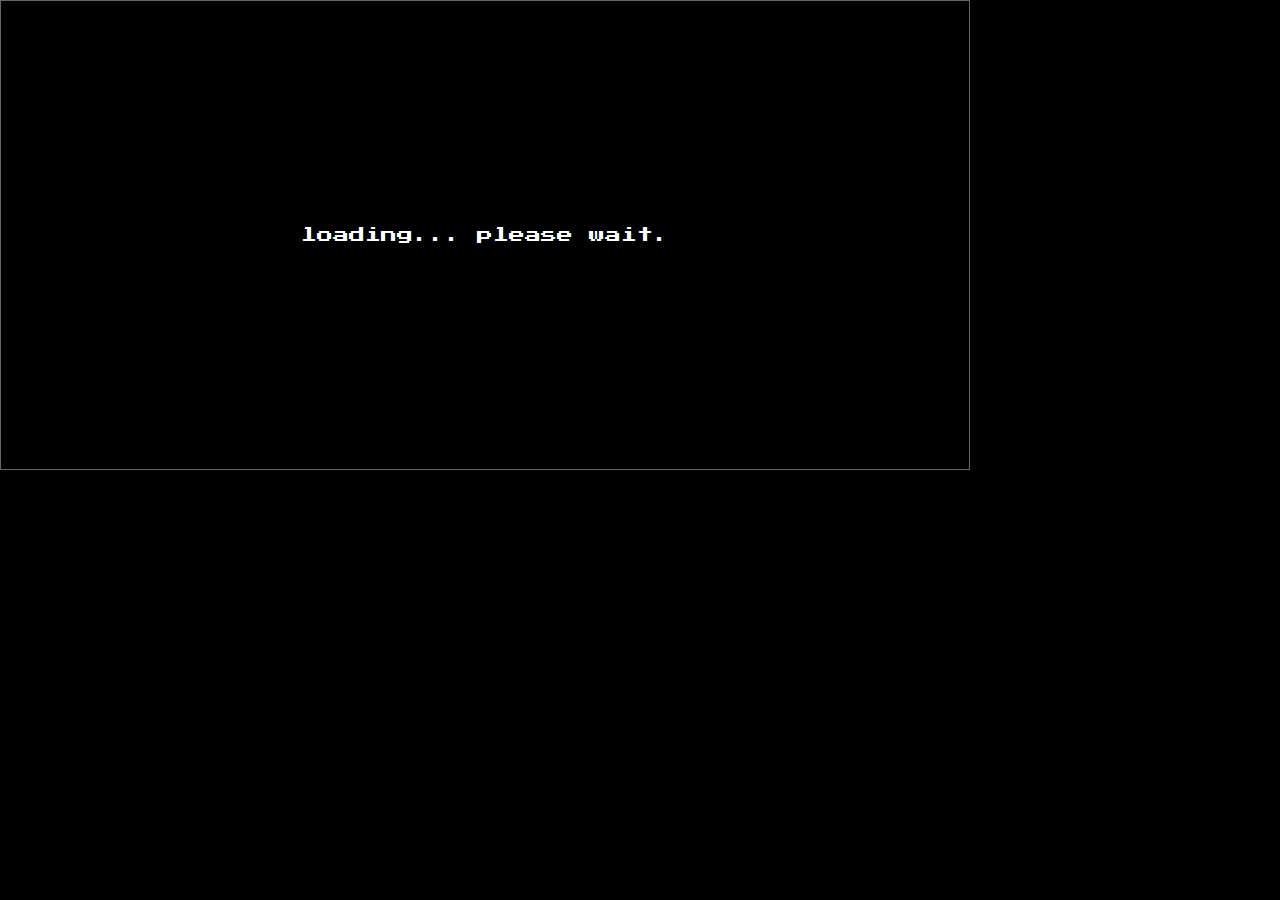
==== index.html @ d9597dc3 "char select" ====
<!DOCTYPE html>
<html lang="en">
<head>
    <title>Primitai - Stars are my Guide</title>
    <meta http-equiv="Content-Type" content="text/html; charset=UTF-8" />
    
    <script>
        document.addEventListener("DOMContentLoaded", function(){
            loadAssets();
        });
        function loadAssets() {
            // Load in banner CSS
            var extCSS = document.createElement("link");
            extCSS.setAttribute("rel", "stylesheet");
            extCSS.setAttribute("type", "text/css");
            extCSS.setAttribute("href", "styles/styles.css");
            
            var extCSS1 = document.createElement("link");
            extCSS1.setAttribute("rel", "stylesheet");
            extCSS1.setAttribute("type", "text/css");
            extCSS1.setAttribute("href", "styles/responsive.css");

            var extCSS2 = document.createElement("link");
            extCSS2.setAttribute("rel", "stylesheet");
            extCSS2.setAttribute("type", "text/css");
            extCSS2.setAttribute("href", "styles/intro.css");
                extCSS.onload = function()
                {
                    cssLoadedHandler();
                }

            document.getElementsByTagName("head")[0].appendChild(extCSS);
            document.getElementsByTagName("head")[0].appendChild(extCSS1);
            document.getElementsByTagName("head")[0].appendChild(extCSS2);
        }

        /**
        * Fired when the banners external CSS has been loaded
        */
        function cssLoadedHandler()
        {
            console.log("CSS LOADED");
            // start loading external JS
            loadExtJavaScript();
        }

        // array of all the external js files we want to politely load

        var arrExtJs = ['https://cdnjs.cloudflare.com/ajax/libs/gsap/3.4.2/gsap.min.js','https://cdnjs.cloudflare.com/ajax/libs/jquery/3.4.1/jquery.min.js','js/splittext.min.js','js/jquery-visibility.js','js/main.js'];

        

        var loadJsIndex = 0;

        /**
        * Function loads in an external JS file
        */
        function loadExtJavaScript()
        {
            // Load in external Javascript file
            var extJavaScript = document.createElement("script");
            extJavaScript.setAttribute("type", "text/javascript");
            extJavaScript.setAttribute("src", arrExtJs[loadJsIndex]);
                extJavaScript.onload = function()
                {
                    jsLoadedHandler();
                }
            document.getElementsByTagName("head")[0].appendChild(extJavaScript);
        }

        /**
        * Fired when an External JS file has been loaded
        */
        function jsLoadedHandler()
        {
            console.log("JS LOADED (" + arrExtJs[loadJsIndex] + ")");

            loadJsIndex++;

            if(loadJsIndex < arrExtJs.length)
            {
                loadExtJavaScript(); // load next JS file
            }
            else
            {
                init();
            }
        }
    </script>
    <link href="https://fonts.googleapis.com/css?family=Press+Start+2P&display=swap" rel="stylesheet">
    <style type="text/css">
        body{
            position:absolute;
            border:0 none;
            outline:0;
            padding:0;
            margin:0;
        }
        #container {
            display: none;
        }
        #loadingContent{
            position:absolute;
            background-color:transparent;
            z-index:10;
            box-sizing: border-box;
            -moz-box-sizing: border-box;
            -webkit-box-sizing: border-box;
            border:1px solid #666666;
            height: 100%;
            width: 100%;
            min-width: 970px;
            min-height: 470px;
        }

        #loadingImage{
            position:absolute;
            left:50%;
            top:50%;
            transform: translate(-50%,-50%);
            color: #fff;
        }
    </style>
    <link rel="apple-touch-icon" sizes="180x180" href="favicon/apple-touch-icon.png">
    <link rel="icon" type="image/png" sizes="32x32" href="favicon/favicon-32x32.png">
    <link rel="icon" type="image/png" sizes="16x16" href="favicon/favicon-16x16.png">
    <link rel="manifest" href="favicon/site.webmanifest">
    
    <script async src="https://www.googletagmanager.com/gtag/js?id=G-NKMBF439GH"></script>
    <script>
      window.dataLayer = window.dataLayer || [];
      function gtag(){dataLayer.push(arguments);}
      gtag('js', new Date());

      gtag('config', 'G-NKMBF439GH');
    </script>



    <meta property="og:url"                content="https://stars-are-my-guide.ga/" />
    <meta property="og:type"               content="website" />
    <meta property="og:title"              content="Primitai - Stars are my Guide" />
    <meta property="og:description"        content="Stars are my Guide is the new single from the Primitai album 'Violence of the Skies', with accompanying video game" />
    <meta property="og:image"              content="https://stars-are-my-guide.ga/images/stars-are-my-guide-primitai-ogimage.jpg" />


</head>
<body>
    <audio id="audio"></audio>
    <audio id="audioEnding" src="07_put_to_the_sword.mp3"></audio>


    <div id="loadingContent">
        <div id="loadingImage">
            loading...  please wait.
        </div>
    </div>
    <div id="wrap" class="paused">
        <div id="controllerWrap">
            <div id="container" class="clickable">
                    
                <div class="bg bgToGo" id="bgToGo1"></div>
                <div class="bg bgToGo" id="bgToGo2"></div>
                <div class="bg bgToGo" id="bgToGo3"></div>
                
                <div class="bg bgStars" id="bgStars1"></div>
                <div class="bg bgStars" id="bgStars2"></div>
                <div class="bg bgStars" id="bgStars3"></div>

                <div id="bgMountains">
                    <div class="bg bgMountains" id="bgMountains1"></div>
                    <div class="bg bgMountains" id="bgMountains2"></div>
                    <div class="bg bgMountains" id="bgMountains3"></div>
                    <div class="bg bgMountains" id="bgMountains4"></div>
                    <div class="bg bgMountains" id="bgMountains5"></div>
                    <div class="bg bgMountains" id="bgMountains6"></div>
                </div>

                
                
                <div class="lightning" id="lightning"></div>

                <div id="introScreen">
                    <div class="copy" id="introPlay">play ></div>
                    <div id="introBG" class="hidden"></div>
                    <div id="introStars"></div>
                    <img id="introLogo" src="images/primitai-logo.png" class="intrologo hidden" />
                    <div id="introTxt01" class="copy hidden">presents</div>

                    <div id="introTxt05" class="copy hidden">from their 2021 album<br><span id="introTxt05a">Violence of the Skies</span></div>
                    
                    <img id="introAlbum1" class="introAlbum hidden" src="images/vio-vinyl2.png">
                    <img id="introAlbum2" class="introAlbum hidden" src="images/vio-vinyl1.png">

                    <div id="introTxt02" class="copy hidden">a<br><span id="introTxt02a">@scottoftheriver</span><br><span id="introTxt02b" class="hidden">production</div>
                    
                    <div id="introTxt03" class="copy hidden">with inspiration from<br><span id="introTxt03a">Battletoads in Battlemaniacs</span><br><span id="introTxt03b" class="hidden">(SNES 1993)</span></div>
                    
                    <div id="introTxt04" class="copy hidden">licensed by</div>
                    <img id="introLogo2" src="images/roar-logo.png" class="intrologo hidden" />

                    
                    <div id="introTxt_volume" class="copy hidden">turn your volume up</div>
                </div>
                
                <div id="tilt" class="hidden">

                    <!-- <img src="images/title_w.png" id="introTxtTitle" class="hidden"> -->
                    <img src="images/title_px.png" id="introTxtTitle" class="hidden">
                    <img src="images/primitai-intro-logo.png" id="introTxtLogo" class="hidden">


                    <img src="images/fg-intro.png" class="fg" id="fg-intro">
                    
                    <div id="fgs">
                        <img src="images/newmoon_fg.png" class="fg fgToGo" id="fgToGo3">
                        <img src="images/newmoon_fg.png" class="fg fgToGo" id="fgToGo1">
                        <img src="images/newmoon_fg.png" class="fg fgToGo" id="fgToGo2">
                    </div>

                    <div id="area">

                        <div id="obstacle1" class="hidden hole obstacle">
                            <img src="images/obstacle_hole.png" class="hole">
                        </div>
                        <div id="obstacle2" class="hidden rockL obstacle">
                            <img src="images/obstacle_rock.png" class="rockL">
                        </div>

                        <div id="obstacle2a" class="hidden rockL obstacle">
                            <img src="images/obstacle_rock.png" class="rockL">
                        </div>
                        
                        <div id="obstacle3" class="hidden ramp obstacle">
                            <img src="images/obstacle_ramp.png" class="ramp">
                            <img src="images/obstacle_rampLong.png" class="rampLong">
                        </div>

                        <div id="player" class="forwards forwards_start">
                            <div id="playerMovements">
                                <img src="images/shadow.png" class="player shadow" id="shadow">
                                  <img src="images/car-shadow.png" class="player hidden" id="car-shadow">
                                <div id="rider">
                                    <img src="images/carBack.png" class="player car hidden" id="carBack">
                                    <div id="car-jets2" class="car car-jets player"></div>

                                    
                                    <div id="bike-go"></div>
                                    <img src="images/rider-stopped.png" class="player" id="rider-stopped">
                                    <div id="rider-go" class="player hidden">    
                                        <div class="rider-go"></div>
                                        <img src="images/rider-scream.png" class="rider-scream">
                                        <img src="images/rider-scream2.png" class="rider-scream2">
                                        <img src="images/hair-go1.png" class="hair-go" id="hair-go1">
                                        <img src="images/hair-go2.png" class="hair-go" id="hair-go2">
                                        <img src="images/hair-go3.png" class="hair-go" id="hair-go3">
                                    </div>
                                    
                                    <div id="rider-jets" class="player"></div>

                                    <img src="images/carFront.png" class="player car hidden" id="carFront">
                                    <div id="car-jets1" class="car car-jets player"></div>
                                    
                                    <img src="images/flame.gif" class="player hidden" id="flame">
                                </div>

                                    
                                <div id="speechbub">
                                    <div id="speechtxt">...</div>
                                </div>
                            </div>

                        </div>

                                            
                        <div id="obstacle4" class="hidden obstacleAsteroid obstacle">
                            <img src="images/obstacle_asteroid.png" class="obstacleAsteroid">
                            <img src="images/car-shadow.png" class="asteroid-shadow" id="asteroid-shadow">
                        </div>
                        <div id="obstacle5" class="hidden rockR obstacle">
                            <img src="images/obstacle_rock2.png" class="rockR">
                        </div>
                        <div id="obstacle5a" class="hidden rockR obstacle">
                            <img src="images/obstacle_rock2.png" class="rockR">
                        </div>
                        
                    </div>
                </div>
                
                <div id="bgClouds">
                    <div class="bg bgClouds" id="bgClouds1"></div>
                    <div class="bg bgClouds" id="bgClouds2"></div>
                    <div class="bg bgClouds" id="bgLightning"></div>
                    <div class="bg bgClouds" id="bgClouds3"></div>
                </div>
                
                






                <div id="flyPast">
                    <div id="flyPast-jets"></div>
                    <div id="flyPast-fzero"></div>
                    <div id="flyPast-sergio"></div>
                    <div id="flyPast-toad">
                        <img src="images/shadow.png" id="toad-shadow">
                    </div>
                </div>
                
                <div id="jumpingtxt" class="jumpingtxt hidden">...</div>
                <div id="cheatstxt"></div>
                <div id="pointstxt" class="pointstxt hidden">0</div>
            </div>
            <div id="controller"></div>
                


            <div id="copyWrap">
                <div id="instructionsTxt0" class="instructionsTxtButt hidden copy">press<span class="instructions_desktop">&nbsp;<img src="images/introBtnS.png"> to</span> start</div>

                <div id="instructions_optionsTxt" class="instructionsTxtButt hidden copy">or<span class="instructions_desktop">&nbsp;<img src="images/introBtnO.png"></span> <span class="instructions_mobile">select</span> for options</div>

                <div id="gameover" class="copy hidden">game over</div>
                <div id="warningtxt" class="copy hidden"></div>
                

                <div id="pausedtxt" class="copy hidden">paused</div>
                <div id="pauseTxt1" class="copy instructionsTxt instructionsTxtButt hidden">use <span id="pauseBtn"></span> to move</div>
                <div id="pauseTxt2" class="copy instructionsTxt instructionsTxtButt hidden">use <span id="pauseBtnK"></span> to jump<br>use <span id="pauseBtnJ"></span> to wheelie</div>

                <div id="resumetxt" class="copy hidden">press<span class="instructions_mobile">&nbsp;start</span><span class="instructions_desktop">&nbsp;<img src="images/introBtnS.png">&nbsp;to continue</span></div>
                
                <div id="instructionsTxt3" class="copy instructionsTxt instructionsTxtButt hidden">use <span id="introBtn"></span> to move</div>
                <div id="instructionsTxt4" class="copy instructionsTxt instructionsTxtButt hidden">use <span id="introBtnK"></span> to jump<br>use <span id="introBtnJ"></span> to wheelie</div>





                
                <div id="endtxt" class="copy hidden">
                    <div id="endtxt_obs">
                        <h2>collisions</h2>
                        <div id="obstaclesHittxt">0</div>
                    </div>
                    <div id="endtxt_score">
                        <h2>score</h2>
                        <div id="scoretxt">0</div>
                    </div>
                    <div id="endtxt_perf">* PERFECT RUN! *</div>
                    <img src="images/perf.png" style="opacity: 0" id="endtxt_perfBalloon" class="hidden" alt="">
                    <div id="initailsWrap">
                        <h2>enter initials</h2>
                        <input id="initialstxt" name="initialstxt" type="text" maxlength="3" value="" autocomplete="off" autocorrect="off" autocapitalize="off" spellcheck="false"/>
                    </div>
                </div>
                <div id="highscorestxt" class="copy hidden"></div>

                <div id="endScreenBtns">
                    <a id="replayBtn" href="http://stars-are-my-guide.ga" title="play the game again" class="copy">play again</a>
                    
                    <a id="shareBtnEmail" class="copy shareBtn shareBtnIcon" target="_blank" title="email a friend about this game"></a>
                    
                    <a id="shareBtnTwitter" class="copy shareBtnIcon" target="_blank" title="tweet this game"></a>

                    <a id="shareBtnFacebook" href="https://www.facebook.com/sharer/sharer.php?u=https://stars-are-my-guide.ga" class="copy shareBtnIcon" target="_blank" title="share this on facebook"></a>

                    <a id="shareBtnWhatsapp" class="copy shareBtnIcon" target="_blank" title="whatsapp someone about this game"></a>

                    <a id="listenBtn" href="listen" target="_blank" title="find Primitai on your favourite streaming services" class="copy endBtn">hear more<br>primitai</a>
                    <a id="dotcomBtn" href="http://www.primitai.com" target="_blank" title="visit the primitai official website" class="copy endBtn">visit<br>primitai.com</a>
                </div>


                <div id="lyricstxt" class="copy hidden">
                    <div id="lyrics1" class="lyrics">Darkness above us,</div>
                    <div id="lyrics2" class="lyrics">fire burns below us</div>
                    <div id="lyrics3" class="lyrics colour1">Onwards & upwards,</div>
                    <div id="lyrics4" class="lyrics colour1">no regrets on my conscience</div>
                    <div id="lyrics5" class="lyrics">A lonely rider of the sky,</div>
                    <div id="lyrics6" class="lyrics">my only chance to do or die</div>
                    <div id="lyrics7" class="lyrics colour1">Nothing left of what was home,</div>
                    <div id="lyrics8" class="lyrics colour1">only the unknown</div>

                    <div id="lyrics22" class="lyrics chorusLyrics">Now the stars are my guide</div>
                    <div id="lyrics23" class="lyrics chorusLyrics">To the void we ride</div>
                    <div id="lyrics24" class="lyrics chorusLyrics colour2">On the attack, no looking back,</div>
                    <div id="lyrics25" class="lyrics chorusLyrics colour2">for eternal life</div>
                    <div id="lyrics26" class="lyrics chorusLyrics">Now the stars are my guide.</div>

                    <div id="lyrics9" class="lyrics">Vengeance & anger,</div>
                    <div id="lyrics10" class="lyrics">to no one I answer</div>
                    <div id="lyrics11" class="lyrics colour1">A lone wolf a straggler,</div>
                    <div id="lyrics12" class="lyrics colour1">now I’m my own master</div>
                    <div id="lyrics13" class="lyrics">Out of the storm into the void,</div>
                    <div id="lyrics14" class="lyrics">a sea of moons & asteroids</div>
                    <div id="lyrics15" class="lyrics colour1">All in my path I will destroy,</div>
                    <div id="lyrics16" class="lyrics colour1">my weapons I deploy</div>

                    <div id="lyrics17" class="lyrics">(Guitar solo by @chekogiron)</div>

                    <div id="lyrics27" class="lyrics chorusLyrics">The stars are my guide</div>

                    <div id="lyrics18" class="lyrics colour3">No last goodbye,</div>
                    <div id="lyrics19" class="lyrics colour3">I sail into the astral plains</div>
                    <div id="lyrics20" class="lyrics colour3">To fight, defy,</div>
                    <div id="lyrics21" class="lyrics colour3">I’ll set the galaxy ablaze</div>
                </div>


                <div id="optionsScreen">
                    <div id="optionsTitle" class="copy">select bike</div>
                    <div id="optionsBike" class="optionsBike">blondies choppjet</div>
                    <div id="optionsBike1" class="optionsBike">scramble jet</div>
                    <div id="optionsBike2" class="optionsBike">fire stringray</div>
                </div>

                <div id="charactersScreen">
                    <div id="characterTitle" class="copy">choose your rider</div>

                    <div id="highlight_character1" class="highlight_character"></div>
                    <div id="highlight_character2" class="highlight_character"></div>
                    <div id="highlight_character3" class="highlight_character"></div>
                    <div id="highlight_character4" class="highlight_character"></div>
                    
                    <div id="img_character1" class="img_character"><span>Jonny 'lazer' McWarren</span></div>
                    <div id="img_character3" class="img_character"><span>Guy jp Miller</span></div>
                    <div id="img_character2" class="img_character"><span>Srdjan Bilic</span></div>
                    <div id="img_character5" class="img_character"></div>
                    <div id="img_character4" class="img_character"><span>Scott 'scottoftheriver' Miller</span></div>

                    <div id="btn_character1" class="btn_character"></div>
                    <div id="btn_character2" class="btn_character"></div>
                    <div id="btn_character3" class="btn_character"></div>
                    <div id="btn_character4" class="btn_character"></div>
                    <div id="btn_character5" class="btn_character"></div>
                </div>
            </div>

            <div id="mobileControls" class="off">
                <div id="mobilePause"></div>
                <div id="mobilePause2"></div>
                <div id="btnsMove" class="mobileControl">
                    <button id="btnMoveUp" class="btnMove" />
                    <button id="btnMoveForwards" class="btnMove" />
                    <button id="btnMoveBackwards" class="btnMove" />
                    <button id="btnMoveDown" class="btnMove" />
                </div>
                <div id="start-select" class="mobileControl">
                    <button id="btnOption" class="mobileControl"></button>
                    <button id="btnStart" class="mobileControl"></button>
                </div>
                <div id="btns" class="mobileControl">
                    <button id="btnJump" class="mobileControl" />
                    <button id="btnWheelie" class="mobileControl" />
                </div>
            </div>

            <button id="skipIntro">skip intro</button>


        </div>
        <div id="footer">
            &copy;2021 primitai - 
            <a href="http://www.primitai.com" target="_blank">primitai.com</a> - <a href="http://stars-are-my-guide.ga" title="start the game again">start over?</a>
        </div>
    </div>
</body>
</html>
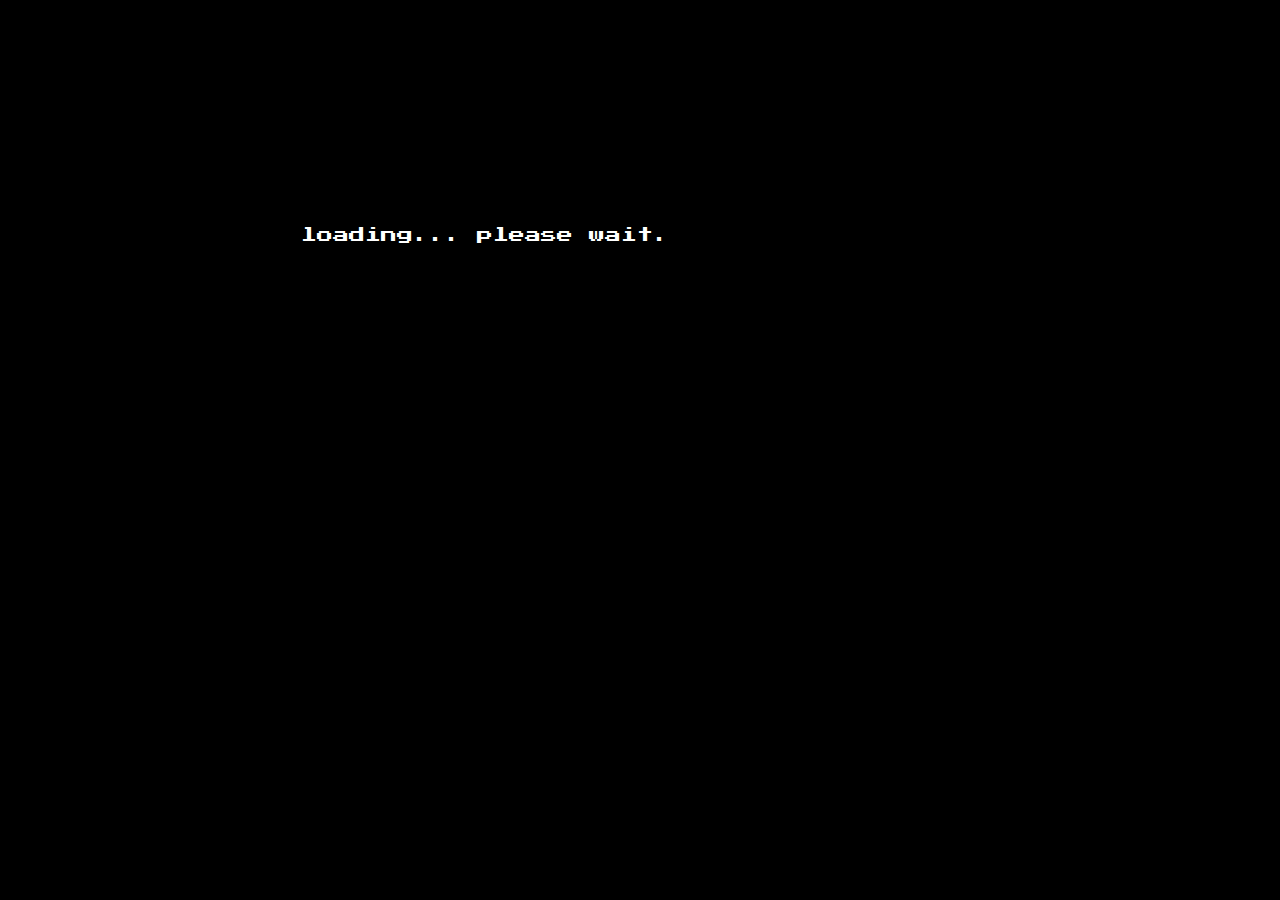
==== commit 64299ae4: "more work on char select and new playable characters custom "scream2" anims" ====
--- a/index.html
+++ b/index.html
@@ -95,18 +95,21 @@
             outline:0;
             padding:0;
             margin:0;
+            background-color:#000;
+
         }
         #container {
-            display: none;
+            display: block;
         }
         #loadingContent{
             position:absolute;
-            background-color:transparent;
+            background-color:#000;
             z-index:10;
             box-sizing: border-box;
             -moz-box-sizing: border-box;
             -webkit-box-sizing: border-box;
-            border:1px solid #666666;
+            top: 0;
+            left: 0;
             height: 100%;
             width: 100%;
             min-width: 970px;
@@ -150,11 +153,6 @@
     <audio id="audioEnding" src="07_put_to_the_sword.mp3"></audio>
 
 
-    <div id="loadingContent">
-        <div id="loadingImage">
-            loading...  please wait.
-        </div>
-    </div>
     <div id="wrap" class="paused">
         <div id="controllerWrap">
             <div id="container" class="clickable">
@@ -246,14 +244,14 @@
 
                                     
                                     <div id="bike-go"></div>
-                                    <img src="images/rider-stopped.png" class="player" id="rider-stopped">
+                                    <div id="rider-stopped" class="player"></div>
                                     <div id="rider-go" class="player hidden">    
-                                        <div class="rider-go"></div>
-                                        <img src="images/rider-scream.png" class="rider-scream">
-                                        <img src="images/rider-scream2.png" class="rider-scream2">
-                                        <img src="images/hair-go1.png" class="hair-go" id="hair-go1">
-                                        <img src="images/hair-go2.png" class="hair-go" id="hair-go2">
-                                        <img src="images/hair-go3.png" class="hair-go" id="hair-go3">
+                                        <div id="rider-gogo" class="rider-go"></div>
+                                        <div id="rider-scream"></div>
+                                        <div id="rider-scream2"></div>
+                                        <div class="hair-go" id="hair-go1"></div>
+                                        <div class="hair-go" id="hair-go2"></div>
+                                        <div class="hair-go" id="hair-go3"></div>
                                     </div>
                                     
                                     <div id="rider-jets" class="player"></div>
@@ -425,12 +423,21 @@
                     <div id="highlight_character2" class="highlight_character"></div>
                     <div id="highlight_character3" class="highlight_character"></div>
                     <div id="highlight_character4" class="highlight_character"></div>
-                    
-                    <div id="img_character1" class="img_character"><span>Jonny 'lazer' McWarren</span></div>
-                    <div id="img_character3" class="img_character"><span>Guy jp Miller</span></div>
-                    <div id="img_character2" class="img_character"><span>Srdjan Bilic</span></div>
+                    <div id="highlight_character5" class="highlight_character"></div>
+                    
+                    <div id="img_character1" class="img_character"></div>
+                    <div id="img_character3" class="img_character"></div>
+                    <div id="img_character2" class="img_character"></div>
                     <div id="img_character5" class="img_character"></div>
-                    <div id="img_character4" class="img_character"><span>Scott 'scottoftheriver' Miller</span></div>
+                    <div id="img_character4" class="img_character"></div>
+
+                    <div id="txt_character">
+                        <div id="txt_character1">Jonny 'Lazer' McWarren <span>- confirm?</span></div>
+                        <div id="txt_character2">Srdjan Bilic <span>- confirm?</span></div>
+                        <div id="txt_character3">Guy J. P. Miller <span>- confirm?</span></div>
+                        <div id="txt_character4">Scott Miller <span>- confirm?</span></div>
+                        <div id="txt_character5">Sergio 'Cheko' Giron <span>- confirm?</span></div>
+                    </div>
 
                     <div id="btn_character1" class="btn_character"></div>
                     <div id="btn_character2" class="btn_character"></div>
@@ -468,5 +475,11 @@
             <a href="http://www.primitai.com" target="_blank">primitai.com</a> - <a href="http://stars-are-my-guide.ga" title="start the game again">start over?</a>
         </div>
     </div>
+
+    <div id="loadingContent">
+        <div id="loadingImage">
+            loading...  please wait.
+        </div>
+    </div>
 </body>
 </html>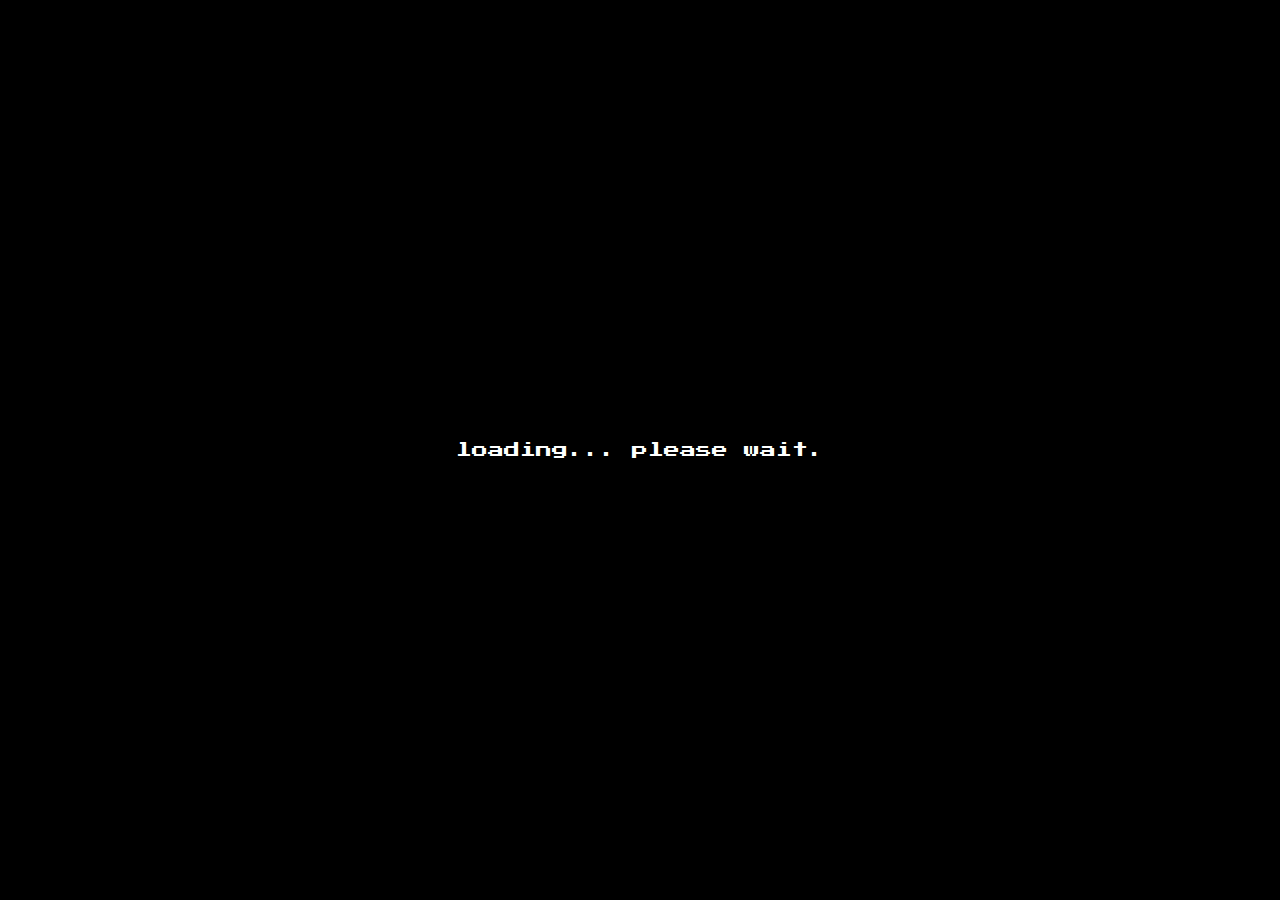
==== commit a8c55227: "no message" ====
--- a/index.html
+++ b/index.html
@@ -96,7 +96,8 @@
             padding:0;
             margin:0;
             background-color:#000;
-
+            width: 100%;
+            height: 100%;
         }
         #container {
             display: block;
@@ -112,8 +113,6 @@
             left: 0;
             height: 100%;
             width: 100%;
-            min-width: 970px;
-            min-height: 470px;
         }
 
         #loadingImage{
@@ -230,8 +229,11 @@
                         </div>
                         
                         <div id="obstacle3" class="hidden ramp obstacle">
-                            <img src="images/obstacle_ramp.png" class="ramp">
-                            <img src="images/obstacle_rampLong.png" class="rampLong">
+                            <div id="ramp">
+                                <div id="lava"></div>
+                                <div id="rampFG"></div>
+                            </div>
+                            <div id="rampLong"></div>
                         </div>
 
                         <div id="player" class="forwards forwards_start">
@@ -319,7 +321,7 @@
             <div id="copyWrap">
                 <div id="instructionsTxt0" class="instructionsTxtButt hidden copy">press<span class="instructions_desktop">&nbsp;<img src="images/introBtnS.png"> to</span> start</div>
 
-                <div id="instructions_optionsTxt" class="instructionsTxtButt hidden copy">or<span class="instructions_desktop">&nbsp;<img src="images/introBtnO.png"></span> <span class="instructions_mobile">select</span> for options</div>
+                <div id="instructions_optionsTxt" class="instructionsTxtButt hidden copy">or<span class="instructions_desktop">&nbsp;<img src="images/introBtnO.png"></span> <span class="instructions_mobile">select</span> to change rider</div>
 
                 <div id="gameover" class="copy hidden">game over</div>
                 <div id="warningtxt" class="copy hidden"></div>
